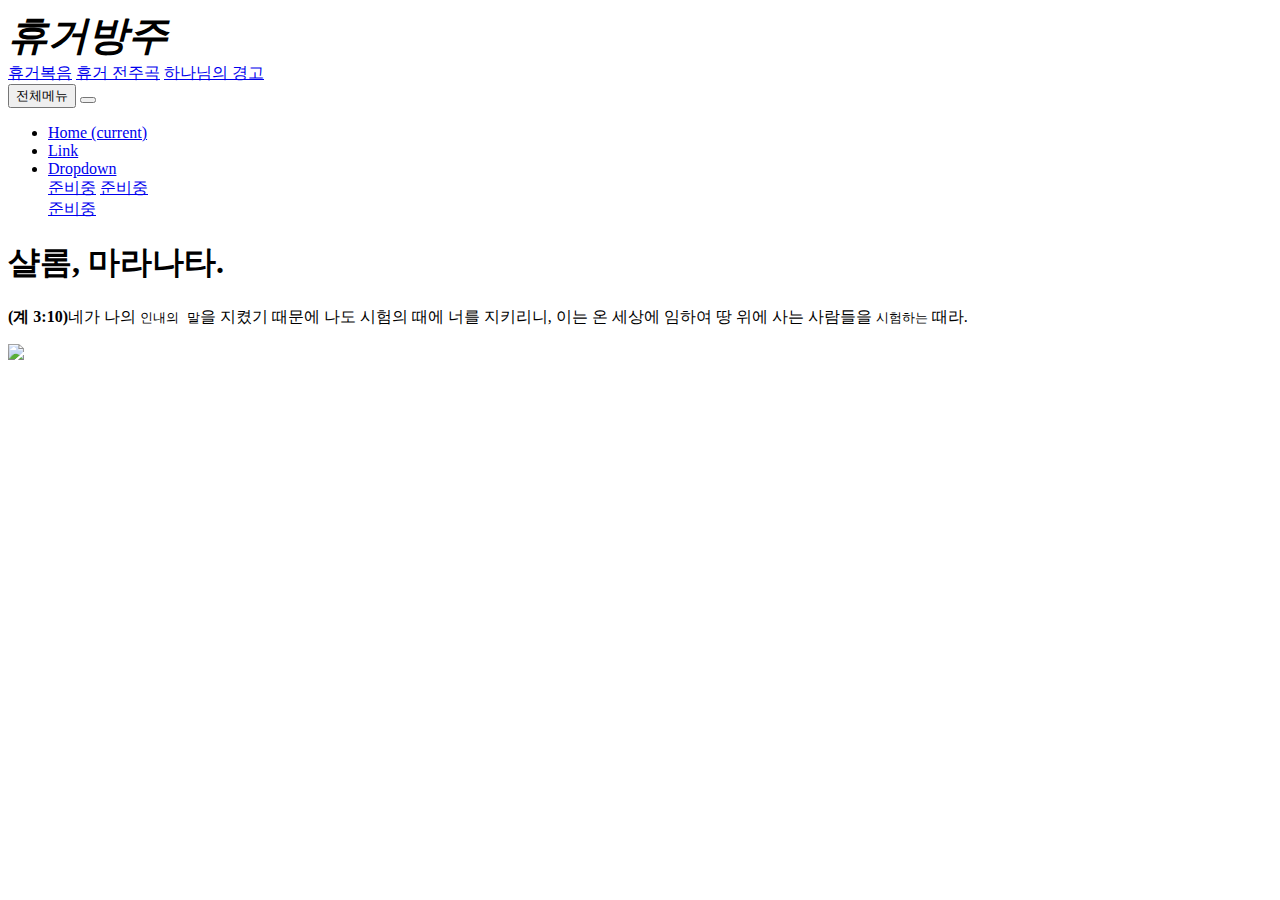
==== index.html @ 681f2d2f "Add files via upload" ====
<!DOCTYPE html>
<html>

<head>

  <meta charset="utf-8">
  <meta name="viewport" content="width=device-width, initial-scale=1, shrink-to-fit=no">
  <meta name="description" content="">
  <meta name="author" content="">

  <title>Simple Sidebar - Start Bootstrap Template</title>

  <!-- Bootstrap core CSS -->
  <link href="bootstrap.min.css" rel="stylesheet">

  <!-- Custom styles for this template -->
  <link href="simple-sidebar.css" rel="stylesheet">
  
  </head>

</head>

<body>

  <div class="d-flex" id="wrapper">

    <!-- Sidebar -->
    <div class="bg-light border-right" id="sidebar-wrapper">
      <div class="sidebar-heading"><i><b style="font-size:40px">휴거방주</b></i></div>
      <div class="list-group list-group-flush">
        <a href="1.html" class="list-group-item list-group-item-action bg-light">휴거복음</a>
        <a href="2.html" class="list-group-item list-group-item-action bg-light">휴거 전주곡</a>
        <a href="3.html" class="list-group-item list-group-item-action bg-light">하나님의 경고</a>
      </div>
    </div>
    <!-- /#sidebar-wrapper -->

    <!-- Page Content -->
    <div id="page-content-wrapper">

      <nav class="navbar navbar-expand-lg navbar-light bg-light border-bottom">
        <button class="btn btn-primary" id="menu-toggle">전체메뉴</button>

        <button class="navbar-toggler" type="button" data-toggle="collapse" data-target="#navbarSupportedContent" aria-controls="navbarSupportedContent" aria-expanded="false" aria-label="Toggle navigation">
          <span class="navbar-toggler-icon"></span>
        </button>

        <div class="collapse navbar-collapse" id="navbarSupportedContent">
          <ul class="navbar-nav ml-auto mt-2 mt-lg-0">
            <li class="nav-item active">
              <a class="nav-link" href="index.html">Home <span class="sr-only">(current)</span></a>
            </li>
            <li class="nav-item">
              <a class="nav-link" href="https://blog.naver.com/scudrc">Link</a>
            </li>
            <li class="nav-item dropdown">
              <a class="nav-link dropdown-toggle" href="#" id="navbarDropdown" role="button" data-toggle="dropdown" aria-haspopup="true" aria-expanded="false">
                Dropdown
              </a>
              <div class="dropdown-menu dropdown-menu-right" aria-labelledby="navbarDropdown">
                <a class="dropdown-item" href="#">준비중</a>
                <a class="dropdown-item" href="#">준비중</a>
                <div class="dropdown-divider"></div>
                <a class="dropdown-item" href="#">준비중</a>
              </div>
            </li>
          </ul>
        </div>
      </nav>

      <div class="container-fluid">
        <h1 class="mt-4">샬롬, 마라나타.</h1>
        <p><b>(계 3:10)</b>네가 나의 <code>인내의 말</code>을 지켰기 때문에 나도 시험의 때에 너를 지키리니, 이는 온 세상에 임하여 땅 위에 사는 사람들을 <code>시험하는</code> 때라.</p> 
        <img src="1.jpg" width="100%">
      </div>
    </div>
    <!-- /#page-content-wrapper -->

  </div>
  <!-- /#wrapper -->

  <!-- Bootstrap core JavaScript -->
  <script src="jquery.min.js"></script>
  <script src="bootstrap.bundle.min.js"></script>

  <!-- Menu Toggle Script -->
  <script>
    $("#menu-toggle").click(function(e) {
      e.preventDefault();
      $("#wrapper").toggleClass("toggled");
    });
  </script>

</body>

</html>
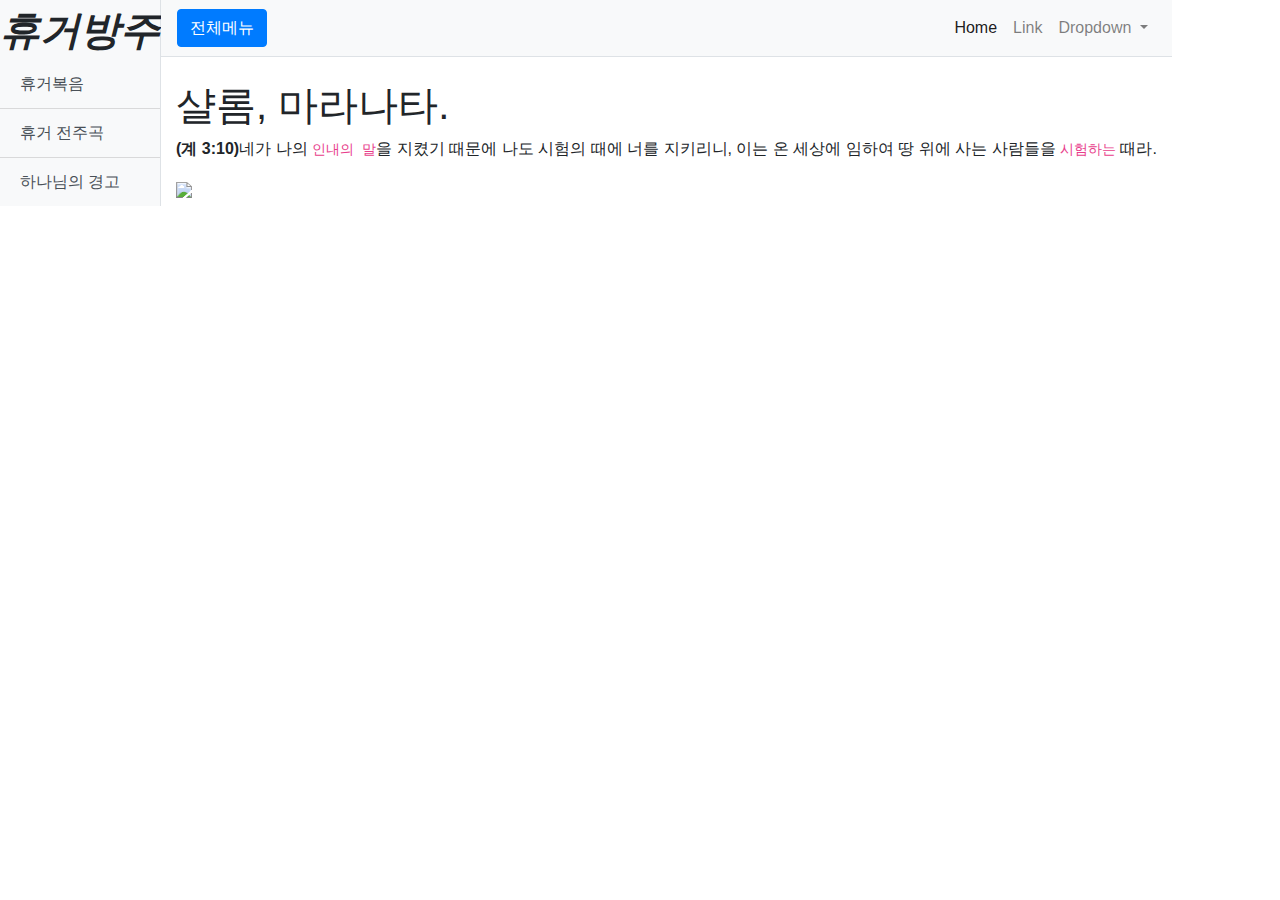
==== commit ba2eaefe: "Add files via upload" ====
--- a/index.html
+++ b/index.html
@@ -8,7 +8,7 @@
   <meta name="description" content="">
   <meta name="author" content="">
 
-  <title>Simple Sidebar - Start Bootstrap Template</title>
+  <title>휴거방주</title>
 
   <!-- Bootstrap core CSS -->
   <link href="bootstrap.min.css" rel="stylesheet">
